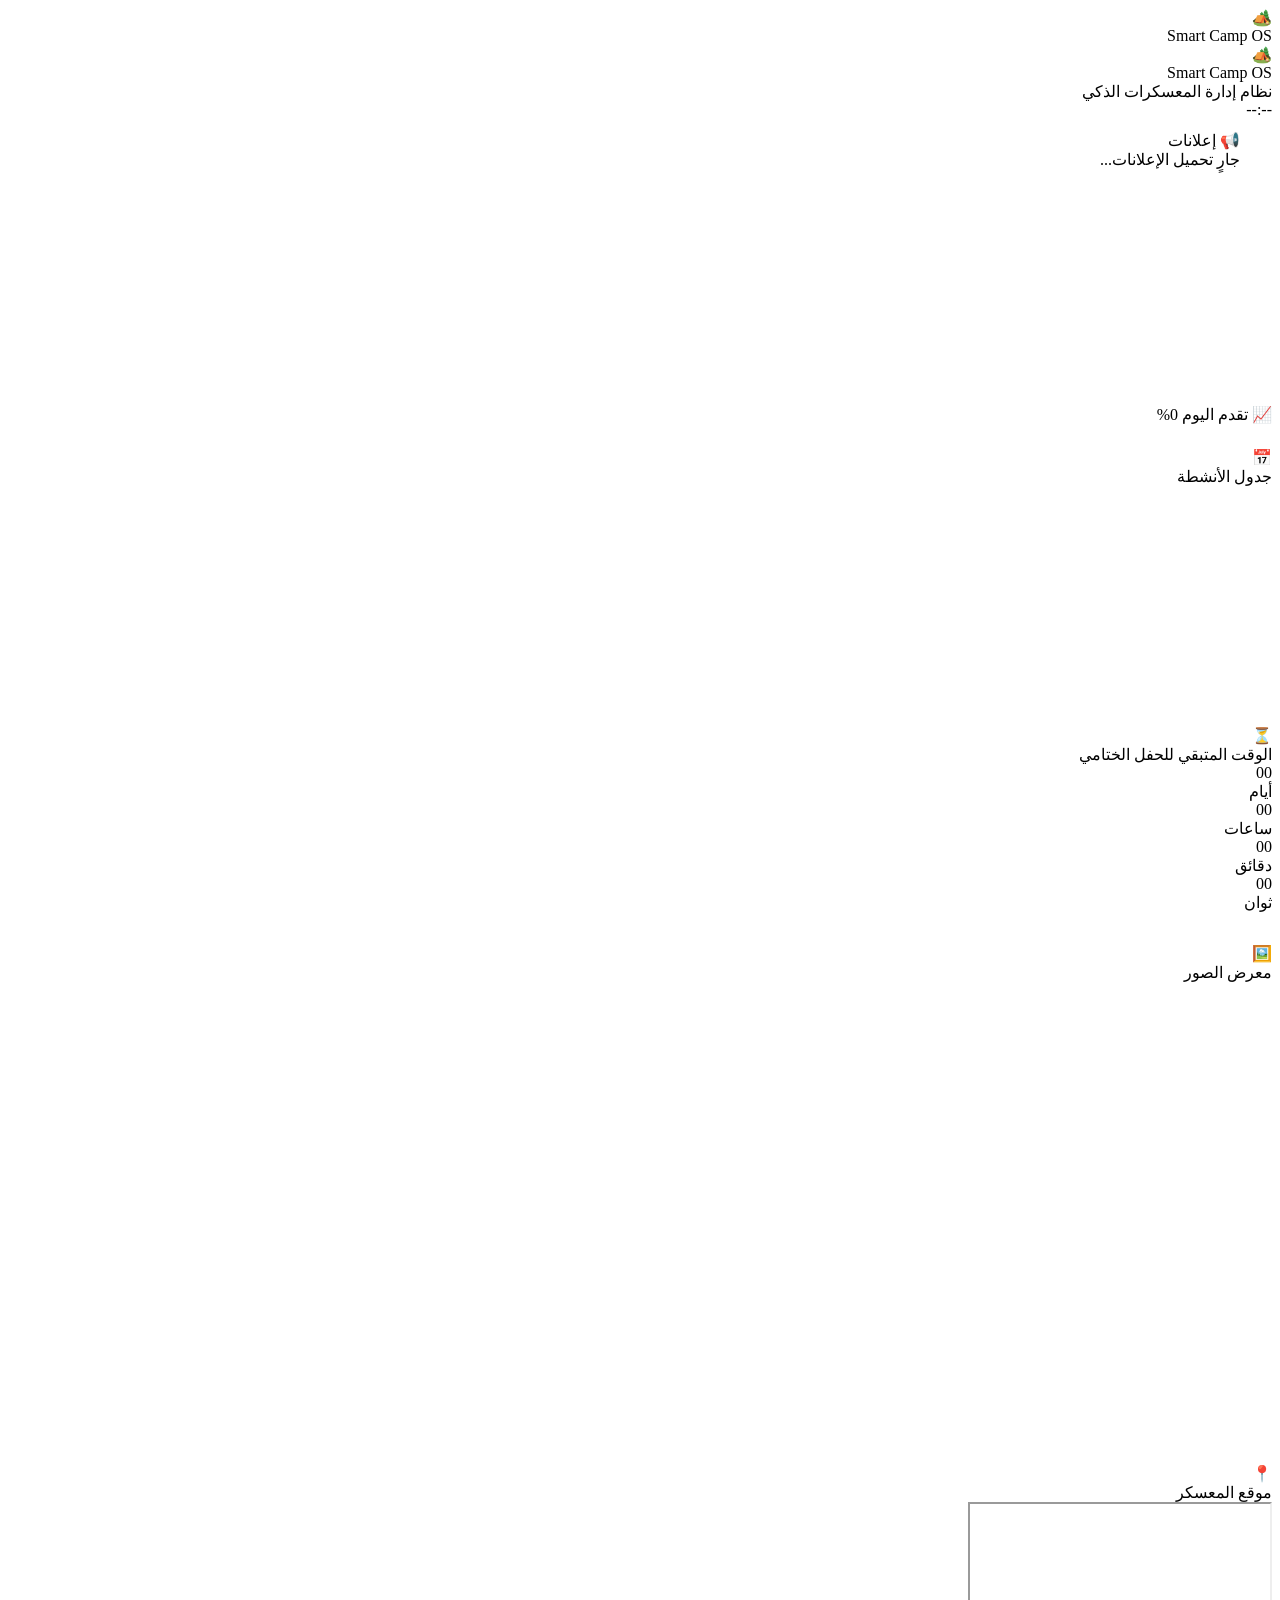
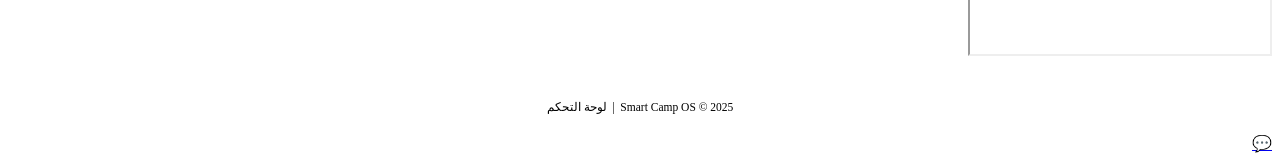
==== index.html @ cb1e9bae "Add files via upload" ====
<!DOCTYPE html>
<html lang="ar" dir="rtl">
<head>
  <meta charset="UTF-8">
  <meta name="viewport" content="width=device-width, initial-scale=1.0">
  <meta name="theme-color" content="#060b14">
  <title>Smart Camp OS 🏕️</title>
  <link rel="icon" href="data:image/svg+xml,<svg xmlns='http://www.w3.org/2000/svg' viewBox='0 0 100 100'><text y='.9em' font-size='90'>🏕️</text></svg>">
  <link rel="stylesheet" href="css/style.css">
</head>
<body>

<!-- Loading Screen -->
<div id="loading-screen">
  <div class="loader-logo">🏕️</div>
  <div class="loader-text">Smart Camp OS</div>
  <div class="loader-bar"></div>
</div>

<!-- Ended Screen -->
<div id="ended-screen" class="ended-screen" style="display:none">
  <div class="ended-icon">🏅</div>
  <div class="ended-title">انتهى المعسكر</div>
  <div class="ended-sub">شكراً لمشاركتكم — إلى لقاء قريب إن شاء الله 🤍</div>
</div>

<!-- Header -->
<header class="site-header">
  <div class="header-inner">
    <div class="camp-logo">
      <div class="camp-logo-icon" id="camp-logo-icon">🏕️</div>
      <img id="camp-logo-img" src="" alt="" style="display:none;width:44px;height:44px;border-radius:12px;object-fit:cover">
      <div>
        <div class="camp-title" id="camp-title">Smart Camp OS</div>
        <div class="camp-subtitle">نظام إدارة المعسكرات الذكي</div>
      </div>
    </div>
    <div class="header-time" id="live-time">--:--</div>
  </div>
</header>

<!-- Announcements Ticker -->
<div class="ticker-section" style="padding:0 16px;margin:12px auto;max-width:1200px">
  <div class="ticker-container">
    <div class="ticker-label">📢 إعلانات</div>
    <div class="ticker-track">
      <div class="ticker-content" id="ticker-content">جارٍ تحميل الإعلانات...</div>
    </div>
  </div>
</div>

<!-- Main Content -->
<main class="main-container" id="main-content">

  <!-- Live Status -->
  <div class="status-grid" style="margin-bottom:24px">
    <div class="status-card current" id="current-activity">
      <div class="skeleton" style="height:100px;border-radius:8px"></div>
    </div>
    <div class="status-card next" id="next-activity">
      <div class="skeleton" style="height:100px;border-radius:8px"></div>
    </div>
  </div>

  <!-- Progress Bar -->
  <div class="progress-section glass-card" style="margin-bottom:24px">
    <div class="progress-header">
      <span class="progress-label">📈 تقدم اليوم</span>
      <span class="progress-pct" id="progress-pct">0%</span>
    </div>
    <div class="progress-track">
      <div class="progress-fill" id="day-progress" style="width:0%"></div>
    </div>
  </div>

  <!-- Activities Section -->
  <section class="activities-section">
    <div class="section-header">
      <div class="section-icon">📅</div>
      <div class="section-title">جدول الأنشطة</div>
      <div class="section-divider"></div>
    </div>
    <div class="activity-list" id="activities-list">
      <div class="skeleton" style="height:64px;border-radius:10px;margin-bottom:8px"></div>
      <div class="skeleton" style="height:64px;border-radius:10px;margin-bottom:8px"></div>
      <div class="skeleton" style="height:64px;border-radius:10px;margin-bottom:8px"></div>
    </div>
  </section>

  <!-- Countdown -->
  <section class="countdown-section" style="margin-top:32px">
    <div class="section-header">
      <div class="section-icon">⏳</div>
      <div class="section-title">الوقت المتبقي للحفل الختامي</div>
      <div class="section-divider"></div>
    </div>
    <div class="countdown-grid">
      <div class="countdown-unit">
        <span class="countdown-value" id="cd-days">00</span>
        <div class="countdown-label">أيام</div>
      </div>
      <div class="countdown-unit">
        <span class="countdown-value" id="cd-hours">00</span>
        <div class="countdown-label">ساعات</div>
      </div>
      <div class="countdown-unit">
        <span class="countdown-value" id="cd-minutes">00</span>
        <div class="countdown-label">دقائق</div>
      </div>
      <div class="countdown-unit">
        <span class="countdown-value" id="cd-seconds">00</span>
        <div class="countdown-label">ثوان</div>
      </div>
    </div>
  </section>

  <!-- Gallery -->
  <section class="gallery-section" style="margin-top:32px">
    <div class="section-header">
      <div class="section-icon">🖼️</div>
      <div class="section-title">معرض الصور</div>
      <div class="section-divider"></div>
    </div>
    <div class="gallery-grid" id="gallery-grid">
      <div class="skeleton" style="height:150px;border-radius:10px"></div>
      <div class="skeleton" style="height:150px;border-radius:10px"></div>
      <div class="skeleton" style="height:150px;border-radius:10px"></div>
    </div>
  </section>

  <!-- Map -->
  <section class="map-section" style="margin-top:32px">
    <div class="section-header">
      <div class="section-icon">📍</div>
      <div class="section-title">موقع المعسكر</div>
      <div class="section-divider"></div>
    </div>
    <div class="map-container">
      <iframe id="map-frame" src="" loading="lazy" allowfullscreen referrerpolicy="no-referrer-when-downgrade"></iframe>
    </div>
  </section>

  <!-- Footer -->
  <div style="text-align:center;padding:40px 0 20px;color:var(--text-muted);font-size:0.72rem">
    Smart Camp OS &copy; 2025 &nbsp;|&nbsp;
    <a href="admin.html" style="color:var(--primary);text-decoration:none">لوحة التحكم</a>
  </div>

</main>

<!-- Floating WhatsApp -->
<a class="wa-float" id="wa-float" href="#" target="_blank" title="تواصل مع المشرف">💬</a>

<!-- Scripts -->
<script src="js/firebase.js"></script>
<script src="js/app.js"></script>

</body>
</html>
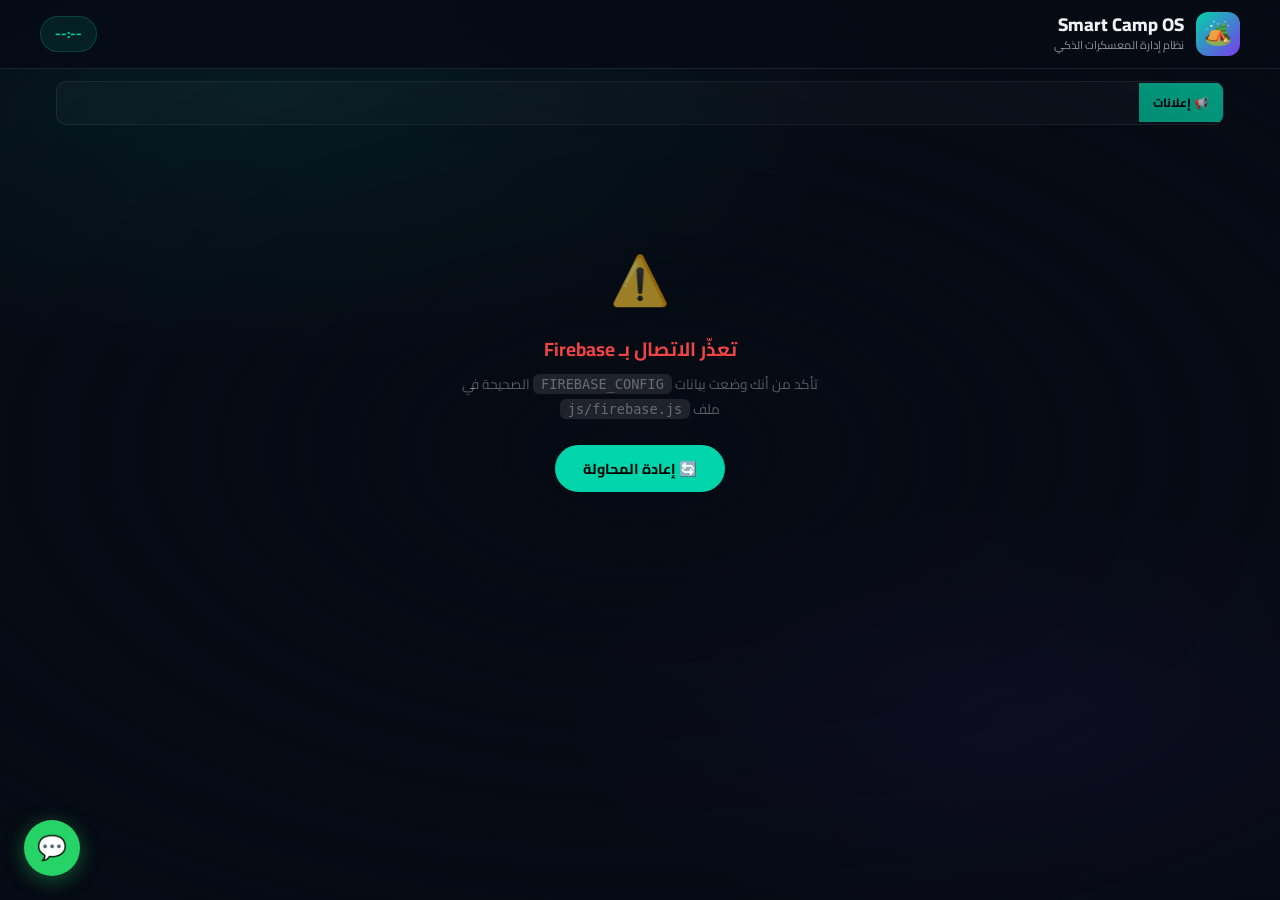
==== commit cf51af2d: "Add files via upload" ====
--- a/index.html
+++ b/index.html
@@ -6,7 +6,7 @@
   <meta name="theme-color" content="#060b14">
   <title>Smart Camp OS 🏕️</title>
   <link rel="icon" href="data:image/svg+xml,<svg xmlns='http://www.w3.org/2000/svg' viewBox='0 0 100 100'><text y='.9em' font-size='90'>🏕️</text></svg>">
-  <link rel="stylesheet" href="css/style.css">
+  <link rel="stylesheet" href="style.css">
 </head>
 <body>
 
@@ -152,8 +152,8 @@
 <a class="wa-float" id="wa-float" href="#" target="_blank" title="تواصل مع المشرف">💬</a>
 
 <!-- Scripts -->
-<script src="js/firebase.js"></script>
-<script src="js/app.js"></script>
+<script src="firebase.js"></script>
+<script src="app.js"></script>
 
 </body>
 </html>
--- a/style.css
+++ b/style.css
@@ -0,0 +1,823 @@
+/* ============================================
+   Smart Camp OS - Main Stylesheet
+   Dark Mode + Glassmorphism + Arabic Support
+   ============================================ */
+
+@import url('https://fonts.googleapis.com/css2?family=Tajawal:wght@300;400;500;700;800;900&family=Cairo:wght@300;400;600;700;900&display=swap');
+
+/* ── CSS Variables ── */
+:root {
+  --primary: #00d4aa;
+  --primary-dark: #00a884;
+  --primary-glow: rgba(0, 212, 170, 0.3);
+  --secondary: #7c3aed;
+  --accent: #f59e0b;
+  --danger: #ef4444;
+  --success: #10b981;
+  --warning: #f59e0b;
+
+  --bg-base: #060b14;
+  --bg-card: rgba(255, 255, 255, 0.04);
+  --bg-card-hover: rgba(255, 255, 255, 0.07);
+  --bg-glass: rgba(255, 255, 255, 0.06);
+  --bg-input: rgba(255, 255, 255, 0.05);
+
+  --border: rgba(255, 255, 255, 0.1);
+  --border-active: rgba(0, 212, 170, 0.5);
+
+  --text-primary: #f0f4f8;
+  --text-secondary: rgba(240, 244, 248, 0.6);
+  --text-muted: rgba(240, 244, 248, 0.35);
+
+  --font-main: 'Cairo', 'Tajawal', sans-serif;
+  --radius: 16px;
+  --radius-sm: 10px;
+  --radius-lg: 24px;
+  --shadow: 0 8px 32px rgba(0, 0, 0, 0.4);
+  --shadow-glow: 0 0 30px rgba(0, 212, 170, 0.2);
+  --transition: all 0.3s cubic-bezier(0.4, 0, 0.2, 1);
+}
+
+/* ── Reset & Base ── */
+*, *::before, *::after {
+  box-sizing: border-box;
+  margin: 0;
+  padding: 0;
+}
+
+html {
+  scroll-behavior: smooth;
+  font-size: 16px;
+}
+
+body {
+  font-family: var(--font-main);
+  background: var(--bg-base);
+  color: var(--text-primary);
+  direction: rtl;
+  text-align: right;
+  min-height: 100vh;
+  overflow-x: hidden;
+  line-height: 1.6;
+}
+
+/* ── Animated Background ── */
+body::before {
+  content: '';
+  position: fixed;
+  inset: 0;
+  background: 
+    radial-gradient(ellipse 80% 50% at 20% 10%, rgba(0, 212, 170, 0.08) 0%, transparent 60%),
+    radial-gradient(ellipse 60% 40% at 80% 80%, rgba(124, 58, 237, 0.06) 0%, transparent 60%),
+    radial-gradient(ellipse 100% 80% at 50% 50%, rgba(6, 11, 20, 0.9) 0%, transparent 100%);
+  pointer-events: none;
+  z-index: 0;
+}
+
+/* ── Loading Screen ── */
+#loading-screen {
+  position: fixed;
+  inset: 0;
+  background: var(--bg-base);
+  display: flex;
+  flex-direction: column;
+  align-items: center;
+  justify-content: center;
+  z-index: 9999;
+  gap: 24px;
+  transition: opacity 0.5s ease, visibility 0.5s ease;
+}
+
+#loading-screen.hidden {
+  opacity: 0;
+  visibility: hidden;
+}
+
+.loader-logo {
+  font-size: 3rem;
+  animation: pulse 1.5s ease-in-out infinite;
+}
+
+.loader-text {
+  font-size: 1.4rem;
+  font-weight: 700;
+  color: var(--primary);
+  letter-spacing: 2px;
+}
+
+.loader-bar {
+  width: 200px;
+  height: 3px;
+  background: rgba(255,255,255,0.1);
+  border-radius: 99px;
+  overflow: hidden;
+}
+
+.loader-bar::after {
+  content: '';
+  display: block;
+  height: 100%;
+  width: 40%;
+  background: linear-gradient(90deg, transparent, var(--primary), transparent);
+  animation: loading-sweep 1.2s ease-in-out infinite;
+  border-radius: 99px;
+}
+
+@keyframes loading-sweep {
+  0% { transform: translateX(-200%); }
+  100% { transform: translateX(400%); }
+}
+
+@keyframes pulse {
+  0%, 100% { transform: scale(1); opacity: 1; }
+  50% { transform: scale(1.1); opacity: 0.8; }
+}
+
+/* ── Glass Card ── */
+.glass-card {
+  background: var(--bg-card);
+  backdrop-filter: blur(20px);
+  -webkit-backdrop-filter: blur(20px);
+  border: 1px solid var(--border);
+  border-radius: var(--radius);
+  padding: 24px;
+  transition: var(--transition);
+}
+
+.glass-card:hover {
+  background: var(--bg-card-hover);
+  border-color: rgba(0, 212, 170, 0.2);
+  transform: translateY(-2px);
+  box-shadow: var(--shadow);
+}
+
+/* ── Header ── */
+.site-header {
+  position: sticky;
+  top: 0;
+  z-index: 100;
+  background: rgba(6, 11, 20, 0.85);
+  backdrop-filter: blur(20px);
+  border-bottom: 1px solid var(--border);
+  padding: 12px 24px;
+}
+
+.header-inner {
+  max-width: 1200px;
+  margin: 0 auto;
+  display: flex;
+  align-items: center;
+  justify-content: space-between;
+  gap: 16px;
+}
+
+.camp-logo {
+  display: flex;
+  align-items: center;
+  gap: 12px;
+}
+
+.camp-logo img {
+  width: 44px;
+  height: 44px;
+  border-radius: 12px;
+  object-fit: cover;
+}
+
+.camp-logo-icon {
+  width: 44px;
+  height: 44px;
+  background: linear-gradient(135deg, var(--primary), var(--secondary));
+  border-radius: 12px;
+  display: flex;
+  align-items: center;
+  justify-content: center;
+  font-size: 1.4rem;
+}
+
+.camp-title {
+  font-size: 1.15rem;
+  font-weight: 800;
+  color: var(--text-primary);
+  line-height: 1.2;
+}
+
+.camp-subtitle {
+  font-size: 0.7rem;
+  color: var(--text-secondary);
+  font-weight: 400;
+}
+
+.header-time {
+  font-size: 0.85rem;
+  color: var(--primary);
+  font-weight: 700;
+  background: rgba(0, 212, 170, 0.1);
+  padding: 6px 14px;
+  border-radius: 99px;
+  border: 1px solid rgba(0, 212, 170, 0.2);
+}
+
+/* ── Main Container ── */
+.main-container {
+  max-width: 1200px;
+  margin: 0 auto;
+  padding: 24px 16px 120px;
+  position: relative;
+  z-index: 1;
+}
+
+/* ── Section Headers ── */
+.section-header {
+  display: flex;
+  align-items: center;
+  gap: 10px;
+  margin-bottom: 20px;
+}
+
+.section-icon {
+  width: 36px;
+  height: 36px;
+  background: linear-gradient(135deg, var(--primary), var(--primary-dark));
+  border-radius: 10px;
+  display: flex;
+  align-items: center;
+  justify-content: center;
+  font-size: 1rem;
+  flex-shrink: 0;
+}
+
+.section-title {
+  font-size: 1.15rem;
+  font-weight: 700;
+  color: var(--text-primary);
+}
+
+.section-divider {
+  flex: 1;
+  height: 1px;
+  background: linear-gradient(90deg, var(--border), transparent);
+}
+
+/* ── Status Cards ── */
+.status-grid {
+  display: grid;
+  grid-template-columns: repeat(auto-fit, minmax(280px, 1fr));
+  gap: 16px;
+  margin-bottom: 32px;
+}
+
+.status-card {
+  background: var(--bg-card);
+  border: 1px solid var(--border);
+  border-radius: var(--radius);
+  padding: 20px;
+  position: relative;
+  overflow: hidden;
+  transition: var(--transition);
+}
+
+.status-card::before {
+  content: '';
+  position: absolute;
+  top: 0;
+  right: 0;
+  width: 4px;
+  height: 100%;
+  background: var(--primary);
+  border-radius: 0 var(--radius) var(--radius) 0;
+}
+
+.status-card.current::before { background: var(--primary); }
+.status-card.next::before { background: var(--secondary); }
+.status-card.countdown::before { background: var(--accent); }
+
+.status-label {
+  font-size: 0.72rem;
+  color: var(--text-muted);
+  font-weight: 600;
+  letter-spacing: 1px;
+  text-transform: uppercase;
+  margin-bottom: 8px;
+}
+
+.status-value {
+  font-size: 1.3rem;
+  font-weight: 800;
+  color: var(--text-primary);
+  line-height: 1.3;
+}
+
+.status-sub {
+  font-size: 0.8rem;
+  color: var(--text-secondary);
+  margin-top: 4px;
+}
+
+.status-badge {
+  display: inline-flex;
+  align-items: center;
+  gap: 6px;
+  background: rgba(0, 212, 170, 0.15);
+  color: var(--primary);
+  font-size: 0.7rem;
+  font-weight: 700;
+  padding: 3px 10px;
+  border-radius: 99px;
+  margin-top: 8px;
+}
+
+.live-dot {
+  width: 7px;
+  height: 7px;
+  background: var(--primary);
+  border-radius: 50%;
+  animation: blink 1.2s ease-in-out infinite;
+}
+
+@keyframes blink {
+  0%, 100% { opacity: 1; transform: scale(1); }
+  50% { opacity: 0.4; transform: scale(0.7); }
+}
+
+/* ── Progress Bar ── */
+.progress-section {
+  margin-bottom: 32px;
+}
+
+.progress-header {
+  display: flex;
+  justify-content: space-between;
+  align-items: center;
+  margin-bottom: 10px;
+}
+
+.progress-label {
+  font-size: 0.85rem;
+  font-weight: 600;
+  color: var(--text-secondary);
+}
+
+.progress-pct {
+  font-size: 0.9rem;
+  font-weight: 800;
+  color: var(--primary);
+}
+
+.progress-track {
+  height: 8px;
+  background: rgba(255,255,255,0.06);
+  border-radius: 99px;
+  overflow: hidden;
+}
+
+.progress-fill {
+  height: 100%;
+  background: linear-gradient(90deg, var(--primary-dark), var(--primary));
+  border-radius: 99px;
+  transition: width 1s ease;
+  box-shadow: 0 0 10px rgba(0, 212, 170, 0.4);
+}
+
+/* ── Activities Table ── */
+.activities-section {
+  margin-bottom: 32px;
+}
+
+.activity-list {
+  display: flex;
+  flex-direction: column;
+  gap: 8px;
+}
+
+.activity-item {
+  display: flex;
+  align-items: center;
+  gap: 14px;
+  padding: 14px 18px;
+  background: var(--bg-card);
+  border: 1px solid var(--border);
+  border-radius: var(--radius-sm);
+  transition: var(--transition);
+  cursor: default;
+}
+
+.activity-item:hover {
+  background: var(--bg-card-hover);
+}
+
+.activity-item.active {
+  background: rgba(0, 212, 170, 0.08);
+  border-color: rgba(0, 212, 170, 0.4);
+  box-shadow: 0 0 20px rgba(0, 212, 170, 0.1);
+}
+
+.activity-item.past {
+  opacity: 0.5;
+}
+
+.activity-time {
+  font-size: 0.8rem;
+  font-weight: 700;
+  color: var(--text-secondary);
+  min-width: 70px;
+  text-align: center;
+  direction: ltr;
+}
+
+.activity-item.active .activity-time {
+  color: var(--primary);
+}
+
+.activity-dot {
+  width: 10px;
+  height: 10px;
+  border-radius: 50%;
+  background: var(--border);
+  flex-shrink: 0;
+}
+
+.activity-item.active .activity-dot {
+  background: var(--primary);
+  box-shadow: 0 0 8px var(--primary);
+  animation: blink 1.2s ease-in-out infinite;
+}
+
+.activity-item.past .activity-dot {
+  background: rgba(255,255,255,0.2);
+}
+
+.activity-info {
+  flex: 1;
+}
+
+.activity-name {
+  font-size: 0.95rem;
+  font-weight: 700;
+  color: var(--text-primary);
+}
+
+.activity-place {
+  font-size: 0.75rem;
+  color: var(--text-muted);
+  margin-top: 2px;
+}
+
+.activity-status-tag {
+  font-size: 0.68rem;
+  padding: 3px 8px;
+  border-radius: 99px;
+  font-weight: 700;
+}
+
+.tag-active {
+  background: rgba(0, 212, 170, 0.15);
+  color: var(--primary);
+}
+
+.tag-next {
+  background: rgba(124, 58, 237, 0.15);
+  color: #a78bfa;
+}
+
+.tag-done {
+  background: rgba(255,255,255,0.05);
+  color: var(--text-muted);
+}
+
+/* ── People Cards ── */
+.people-section {
+  margin-bottom: 32px;
+}
+
+.people-grid {
+  display: grid;
+  grid-template-columns: repeat(auto-fill, minmax(200px, 1fr));
+  gap: 12px;
+}
+
+.person-card {
+  background: var(--bg-card);
+  border: 1px solid var(--border);
+  border-radius: var(--radius-sm);
+  padding: 16px;
+  text-align: center;
+  transition: var(--transition);
+}
+
+.person-card:hover {
+  background: var(--bg-card-hover);
+  border-color: rgba(0, 212, 170, 0.2);
+  transform: translateY(-3px);
+  box-shadow: var(--shadow);
+}
+
+.person-avatar {
+  width: 52px;
+  height: 52px;
+  border-radius: 50%;
+  background: linear-gradient(135deg, var(--primary), var(--secondary));
+  display: flex;
+  align-items: center;
+  justify-content: center;
+  font-size: 1.3rem;
+  font-weight: 800;
+  color: white;
+  margin: 0 auto 10px;
+  font-family: var(--font-main);
+}
+
+.person-name {
+  font-size: 0.9rem;
+  font-weight: 700;
+  color: var(--text-primary);
+  margin-bottom: 2px;
+}
+
+.person-province {
+  font-size: 0.72rem;
+  color: var(--text-muted);
+  margin-bottom: 10px;
+}
+
+.person-actions {
+  display: flex;
+  gap: 6px;
+  justify-content: center;
+}
+
+.btn-action {
+  flex: 1;
+  padding: 6px 10px;
+  border: 1px solid var(--border);
+  border-radius: 8px;
+  background: transparent;
+  color: var(--text-secondary);
+  font-size: 0.72rem;
+  font-weight: 600;
+  font-family: var(--font-main);
+  cursor: pointer;
+  transition: var(--transition);
+  display: flex;
+  align-items: center;
+  justify-content: center;
+  gap: 4px;
+  text-decoration: none;
+}
+
+.btn-call { border-color: rgba(16, 185, 129, 0.3); }
+.btn-call:hover { background: rgba(16, 185, 129, 0.15); color: #10b981; border-color: #10b981; }
+
+.btn-wa { border-color: rgba(37, 211, 102, 0.3); }
+.btn-wa:hover { background: rgba(37, 211, 102, 0.15); color: #25d366; border-color: #25d366; }
+
+/* ── Announcements Ticker ── */
+.ticker-section {
+  margin-bottom: 32px;
+}
+
+.ticker-container {
+  background: var(--bg-card);
+  border: 1px solid var(--border);
+  border-radius: var(--radius-sm);
+  overflow: hidden;
+  display: flex;
+  align-items: center;
+}
+
+.ticker-label {
+  background: var(--primary);
+  color: #060b14;
+  font-size: 0.75rem;
+  font-weight: 800;
+  padding: 10px 14px;
+  white-space: nowrap;
+  flex-shrink: 0;
+}
+
+.ticker-track {
+  overflow: hidden;
+  flex: 1;
+  padding: 10px 0;
+}
+
+.ticker-content {
+  white-space: nowrap;
+  animation: ticker 25s linear infinite;
+  font-size: 0.85rem;
+  color: var(--text-secondary);
+  padding-right: 100%;
+}
+
+@keyframes ticker {
+  0% { transform: translateX(0); }
+  100% { transform: translateX(-100%); }
+}
+
+/* ── Gallery ── */
+.gallery-section {
+  margin-bottom: 32px;
+}
+
+.gallery-grid {
+  display: grid;
+  grid-template-columns: repeat(auto-fill, minmax(200px, 1fr));
+  gap: 10px;
+}
+
+.gallery-item {
+  aspect-ratio: 4/3;
+  border-radius: var(--radius-sm);
+  overflow: hidden;
+  background: var(--bg-card);
+  border: 1px solid var(--border);
+  cursor: pointer;
+}
+
+.gallery-item img {
+  width: 100%;
+  height: 100%;
+  object-fit: cover;
+  transition: transform 0.4s ease;
+}
+
+.gallery-item:hover img {
+  transform: scale(1.05);
+}
+
+/* ── Map ── */
+.map-section {
+  margin-bottom: 32px;
+}
+
+.map-container {
+  border-radius: var(--radius);
+  overflow: hidden;
+  border: 1px solid var(--border);
+  height: 300px;
+}
+
+.map-container iframe {
+  width: 100%;
+  height: 100%;
+  border: 0;
+}
+
+/* ── Countdown ── */
+.countdown-section {
+  margin-bottom: 32px;
+}
+
+.countdown-grid {
+  display: grid;
+  grid-template-columns: repeat(4, 1fr);
+  gap: 10px;
+}
+
+.countdown-unit {
+  background: var(--bg-card);
+  border: 1px solid var(--border);
+  border-radius: var(--radius-sm);
+  padding: 16px 8px;
+  text-align: center;
+}
+
+.countdown-value {
+  font-size: 2rem;
+  font-weight: 900;
+  color: var(--primary);
+  line-height: 1;
+  display: block;
+}
+
+.countdown-label {
+  font-size: 0.65rem;
+  color: var(--text-muted);
+  margin-top: 4px;
+  font-weight: 600;
+}
+
+/* ── Floating WhatsApp ── */
+.wa-float {
+  position: fixed;
+  bottom: 24px;
+  left: 24px;
+  z-index: 1000;
+  width: 56px;
+  height: 56px;
+  background: #25d366;
+  border-radius: 50%;
+  display: flex;
+  align-items: center;
+  justify-content: center;
+  box-shadow: 0 4px 20px rgba(37, 211, 102, 0.4);
+  text-decoration: none;
+  font-size: 1.5rem;
+  transition: var(--transition);
+  animation: float-pulse 2s ease-in-out infinite;
+}
+
+.wa-float:hover {
+  transform: scale(1.1);
+  box-shadow: 0 6px 30px rgba(37, 211, 102, 0.6);
+}
+
+@keyframes float-pulse {
+  0%, 100% { box-shadow: 0 4px 20px rgba(37, 211, 102, 0.4), 0 0 0 0 rgba(37, 211, 102, 0.3); }
+  50% { box-shadow: 0 4px 20px rgba(37, 211, 102, 0.4), 0 0 0 12px rgba(37, 211, 102, 0); }
+}
+
+/* ── Error State ── */
+.error-state {
+  text-align: center;
+  padding: 40px 20px;
+  color: var(--text-secondary);
+}
+
+.error-icon {
+  font-size: 3rem;
+  margin-bottom: 12px;
+}
+
+.error-text {
+  font-size: 1rem;
+  margin-bottom: 16px;
+}
+
+.btn-retry {
+  background: var(--primary);
+  color: #060b14;
+  border: none;
+  padding: 10px 24px;
+  border-radius: 8px;
+  font-size: 0.9rem;
+  font-weight: 700;
+  font-family: var(--font-main);
+  cursor: pointer;
+  transition: var(--transition);
+}
+
+.btn-retry:hover {
+  background: var(--primary-dark);
+}
+
+/* ── Skeleton Loading ── */
+.skeleton {
+  background: linear-gradient(90deg, rgba(255,255,255,0.04) 25%, rgba(255,255,255,0.08) 50%, rgba(255,255,255,0.04) 75%);
+  background-size: 200% 100%;
+  animation: skeleton-wave 1.5s ease-in-out infinite;
+  border-radius: var(--radius-sm);
+}
+
+@keyframes skeleton-wave {
+  0% { background-position: 200% 0; }
+  100% { background-position: -200% 0; }
+}
+
+/* ── Ended Screen ── */
+.ended-screen {
+  position: fixed;
+  inset: 0;
+  background: var(--bg-base);
+  display: flex;
+  flex-direction: column;
+  align-items: center;
+  justify-content: center;
+  z-index: 9998;
+  text-align: center;
+  padding: 24px;
+}
+
+.ended-icon {
+  font-size: 5rem;
+  margin-bottom: 20px;
+  animation: pulse 2s ease-in-out infinite;
+}
+
+.ended-title {
+  font-size: 2rem;
+  font-weight: 900;
+  color: var(--text-primary);
+  margin-bottom: 10px;
+}
+
+.ended-sub {
+  font-size: 1rem;
+  color: var(--text-secondary);
+}
+
+/* ── Responsive ── */
+@media (max-width: 768px) {
+  .status-grid { grid-template-columns: 1fr; }
+  .countdown-grid { grid-template-columns: repeat(2, 1fr); }
+  .people-grid { grid-template-columns: repeat(2, 1fr); }
+  .gallery-grid { grid-template-columns: repeat(2, 1fr); }
+  .header-time { display: none; }
+  .countdown-value { font-size: 1.6rem; }
+}
+
+@media (max-width: 480px) {
+  .main-container { padding: 16px 12px 100px; }
+  .activity-item { gap: 10px; padding: 12px 14px; }
+  .activity-time { min-width: 55px; font-size: 0.72rem; }
+}
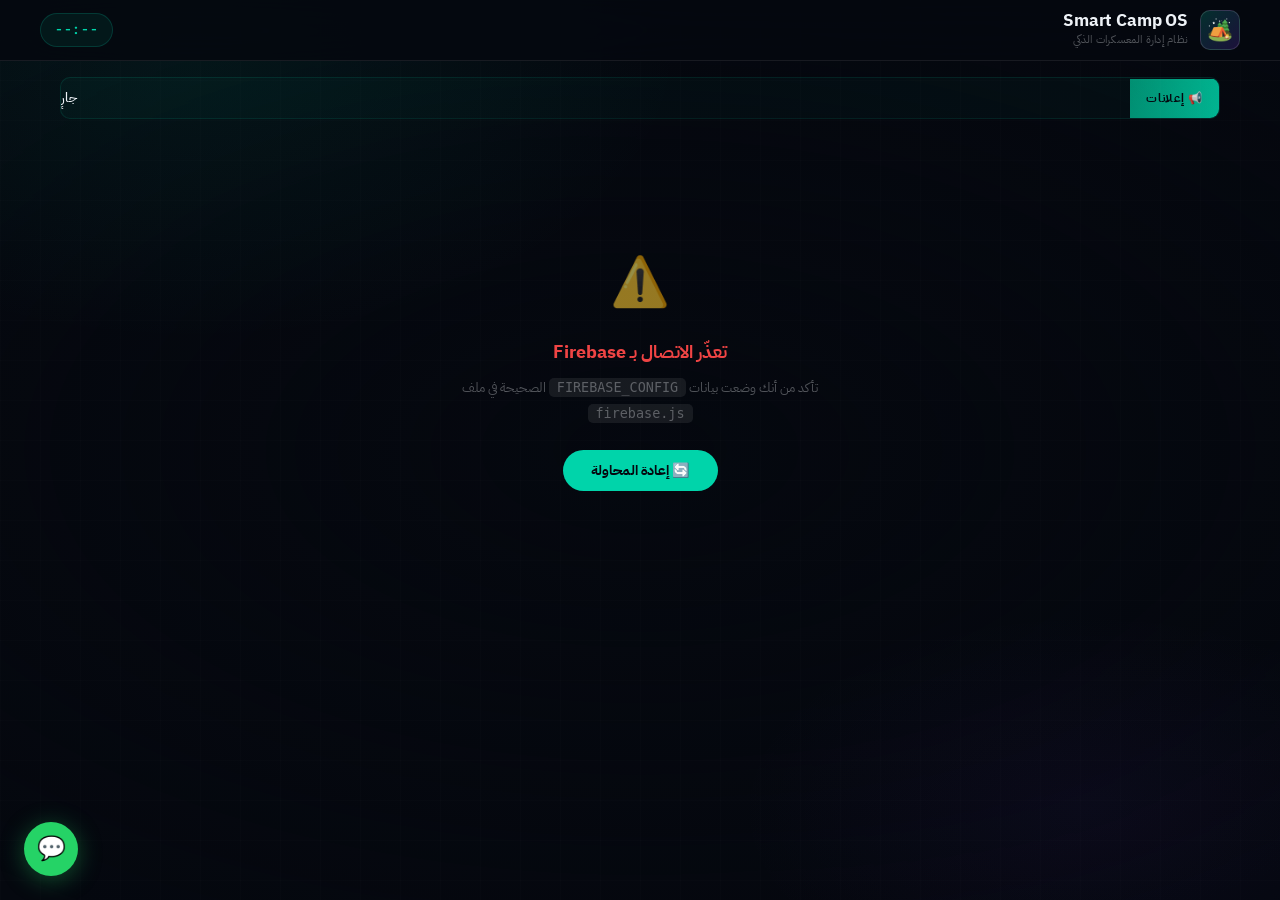
==== commit ae522e75: "Add files via upload" ====
--- a/index.html
+++ b/index.html
@@ -3,11 +3,74 @@
 <head>
   <meta charset="UTF-8">
   <meta name="viewport" content="width=device-width, initial-scale=1.0">
-  <meta name="theme-color" content="#060b14">
+  <meta name="theme-color" content="#05080f">
   <title>Smart Camp OS 🏕️</title>
   <link rel="icon" href="data:image/svg+xml,<svg xmlns='http://www.w3.org/2000/svg' viewBox='0 0 100 100'><text y='.9em' font-size='90'>🏕️</text></svg>">
   <link rel="stylesheet" href="style.css">
 </head>
+<style>
+.glass-footer {
+    width: 100%;
+    padding: 30px 0;
+    margin-top: 50px; /* لضمان وجود مسافة عن محتوى الصفحة */
+    background: rgba(255, 255, 255, 0.03);
+    backdrop-filter: blur(10px);
+    -webkit-backdrop-filter: blur(10px);
+    border-top: 1px solid rgba(201, 169, 110, 0.2);
+    display: flex;
+    justify-content: center;
+    align-items: center;
+}
+
+.footer-content {
+    display: flex;
+    align-items: center;
+    gap: 40px;
+}
+
+.credit-card {
+    display: flex;
+    flex-direction: column;
+    align-items: center;
+}
+
+.role-tag {
+    font-size: 0.75rem;
+    color: #C9A96E; /* اللون الذهبي */
+    text-transform: uppercase;
+    letter-spacing: 1.5px;
+    margin-bottom: 5px;
+    opacity: 0.8;
+}
+
+.name-text {
+    font-size: 1.1rem;
+    font-weight: 500;
+    color: #ffffff;
+    text-shadow: 0 2px 10px rgba(0,0,0,0.3);
+}
+
+.footer-divider {
+    width: 1px;
+    height: 40px;
+    background: linear-gradient(to bottom, transparent, #C9A96E, transparent);
+    opacity: 0.4;
+}
+
+/* لمسة جمالية للموبايل */
+@media (max-width: 600px) {
+    .footer-content {
+        flex-direction: column;
+        gap: 20px;
+    }
+    .footer-divider {
+        width: 60px;
+        height: 1px;
+        background: linear-gradient(to right, transparent, #C9A96E, transparent);
+    }
+}
+
+</style>
 <body>
 
 <!-- Loading Screen -->
@@ -29,7 +92,7 @@
   <div class="header-inner">
     <div class="camp-logo">
       <div class="camp-logo-icon" id="camp-logo-icon">🏕️</div>
-      <img id="camp-logo-img" src="" alt="" style="display:none;width:44px;height:44px;border-radius:12px;object-fit:cover">
+      <img id="camp-logo-img" src="" alt="" style="display:none;width:40px;height:40px;border-radius:10px;object-fit:cover">
       <div>
         <div class="camp-title" id="camp-title">Smart Camp OS</div>
         <div class="camp-subtitle">نظام إدارة المعسكرات الذكي</div>
@@ -40,7 +103,7 @@
 </header>
 
 <!-- Announcements Ticker -->
-<div class="ticker-section" style="padding:0 16px;margin:12px auto;max-width:1200px">
+<div class="ticker-section" style="padding:0 20px;margin:16px auto;max-width:1200px">
   <div class="ticker-container">
     <div class="ticker-label">📢 إعلانات</div>
     <div class="ticker-track">
@@ -53,17 +116,17 @@
 <main class="main-container" id="main-content">
 
   <!-- Live Status -->
-  <div class="status-grid" style="margin-bottom:24px">
+  <div class="status-grid">
     <div class="status-card current" id="current-activity">
-      <div class="skeleton" style="height:100px;border-radius:8px"></div>
+      <div class="skeleton" style="height:90px;border-radius:8px"></div>
     </div>
     <div class="status-card next" id="next-activity">
-      <div class="skeleton" style="height:100px;border-radius:8px"></div>
+      <div class="skeleton" style="height:90px;border-radius:8px"></div>
     </div>
   </div>
 
   <!-- Progress Bar -->
-  <div class="progress-section glass-card" style="margin-bottom:24px">
+  <div class="progress-section glass-card">
     <div class="progress-header">
       <span class="progress-label">📈 تقدم اليوم</span>
       <span class="progress-pct" id="progress-pct">0%</span>
@@ -81,14 +144,28 @@
       <div class="section-divider"></div>
     </div>
     <div class="activity-list" id="activities-list">
-      <div class="skeleton" style="height:64px;border-radius:10px;margin-bottom:8px"></div>
-      <div class="skeleton" style="height:64px;border-radius:10px;margin-bottom:8px"></div>
-      <div class="skeleton" style="height:64px;border-radius:10px;margin-bottom:8px"></div>
+      <div class="skeleton" style="height:56px;border-radius:10px;margin-bottom:6px"></div>
+      <div class="skeleton" style="height:56px;border-radius:10px;margin-bottom:6px"></div>
+      <div class="skeleton" style="height:56px;border-radius:10px;margin-bottom:6px"></div>
+    </div>
+  </section>
+
+  <!-- Provinces Section -->
+  <section class="provinces-section">
+    <div class="section-header">
+      <div class="section-icon">🗺️</div>
+      <div class="section-title">المحافظات</div>
+      <div class="section-divider"></div>
+    </div>
+    <div class="provinces-grid" id="provinces-grid">
+      <div class="skeleton" style="height:220px;border-radius:14px"></div>
+      <div class="skeleton" style="height:220px;border-radius:14px"></div>
+      <div class="skeleton" style="height:220px;border-radius:14px"></div>
     </div>
   </section>
 
   <!-- Countdown -->
-  <section class="countdown-section" style="margin-top:32px">
+  <section class="countdown-section">
     <div class="section-header">
       <div class="section-icon">⏳</div>
       <div class="section-title">الوقت المتبقي للحفل الختامي</div>
@@ -115,21 +192,21 @@
   </section>
 
   <!-- Gallery -->
-  <section class="gallery-section" style="margin-top:32px">
+  <section class="gallery-section">
     <div class="section-header">
       <div class="section-icon">🖼️</div>
       <div class="section-title">معرض الصور</div>
       <div class="section-divider"></div>
     </div>
     <div class="gallery-grid" id="gallery-grid">
-      <div class="skeleton" style="height:150px;border-radius:10px"></div>
-      <div class="skeleton" style="height:150px;border-radius:10px"></div>
-      <div class="skeleton" style="height:150px;border-radius:10px"></div>
+      <div class="skeleton" style="height:140px;border-radius:10px"></div>
+      <div class="skeleton" style="height:140px;border-radius:10px"></div>
+      <div class="skeleton" style="height:140px;border-radius:10px"></div>
     </div>
   </section>
 
   <!-- Map -->
-  <section class="map-section" style="margin-top:32px">
+  <section class="map-section">
     <div class="section-header">
       <div class="section-icon">📍</div>
       <div class="section-title">موقع المعسكر</div>
@@ -139,13 +216,28 @@
       <iframe id="map-frame" src="" loading="lazy" allowfullscreen referrerpolicy="no-referrer-when-downgrade"></iframe>
     </div>
   </section>
+  
 
   <!-- Footer -->
-  <div style="text-align:center;padding:40px 0 20px;color:var(--text-muted);font-size:0.72rem">
-    Smart Camp OS &copy; 2025 &nbsp;|&nbsp;
-    <a href="admin.html" style="color:var(--primary);text-decoration:none">لوحة التحكم</a>
-  </div>
-
+  <div style="text-align:center;padding:44px 0 20px;color:var(--text-muted);font-size:0.7rem;letter-spacing:0.05em">
+    Smart Camp OS &copy; 2025 &nbsp;·&nbsp;
+    <a href="admin.html" style="color:var(--primary);text-decoration:none;opacity:0.7;transition:opacity 0.2s" onmouseenter="this.style.opacity=1" onmouseleave="this.style.opacity=0.7">لوحة التحكم</a>
+  </div>
+<footer class="glass-footer">
+    <div class="footer-content">
+        <div class="credit-card">
+            <span class="role-tag">تطوير وتصميم</span>
+            <span class="name-text">عبدالله علي عمران</span>
+        </div>
+        
+        <div class="footer-divider"></div>
+
+        <div class="credit-card">
+            <span class="role-tag">بمشاركة</span>
+            <span class="name-text">براء عمرو محمد</span>
+        </div>
+    </div>
+</footer>
 </main>
 
 <!-- Floating WhatsApp -->
--- a/style.css
+++ b/style.css
@@ -1,75 +1,99 @@
 /* ============================================
-   Smart Camp OS - Main Stylesheet
-   Dark Mode + Glassmorphism + Arabic Support
+   Smart Camp OS — Redesigned Stylesheet
+   Dark Luxury · Editorial · Camp Command
    ============================================ */
 
-@import url('https://fonts.googleapis.com/css2?family=Tajawal:wght@300;400;500;700;800;900&family=Cairo:wght@300;400;600;700;900&display=swap');
+@import url('https://fonts.googleapis.com/css2?family=IBM+Plex+Sans+Arabic:wght@300;400;500;600;700&family=Space+Grotesk:wght@400;500;600;700&family=JetBrains+Mono:wght@400;600&display=swap');
 
 /* ── CSS Variables ── */
 :root {
   --primary: #00d4aa;
   --primary-dark: #00a884;
-  --primary-glow: rgba(0, 212, 170, 0.3);
+  --primary-glow: rgba(0, 212, 170, 0.25);
   --secondary: #7c3aed;
   --accent: #f59e0b;
   --danger: #ef4444;
   --success: #10b981;
   --warning: #f59e0b;
 
-  --bg-base: #060b14;
-  --bg-card: rgba(255, 255, 255, 0.04);
-  --bg-card-hover: rgba(255, 255, 255, 0.07);
-  --bg-glass: rgba(255, 255, 255, 0.06);
-  --bg-input: rgba(255, 255, 255, 0.05);
-
-  --border: rgba(255, 255, 255, 0.1);
-  --border-active: rgba(0, 212, 170, 0.5);
-
-  --text-primary: #f0f4f8;
-  --text-secondary: rgba(240, 244, 248, 0.6);
-  --text-muted: rgba(240, 244, 248, 0.35);
-
-  --font-main: 'Cairo', 'Tajawal', sans-serif;
-  --radius: 16px;
+  /* Deep space background palette */
+  --bg-base: #05080f;
+  --bg-surface: #080d17;
+  --bg-card: rgba(255, 255, 255, 0.035);
+  --bg-card-hover: rgba(255, 255, 255, 0.06);
+  --bg-glass: rgba(255, 255, 255, 0.045);
+  --bg-input: rgba(255, 255, 255, 0.04);
+  --bg-elevated: rgba(14, 22, 38, 0.95);
+
+  --border: rgba(255, 255, 255, 0.08);
+  --border-bright: rgba(255, 255, 255, 0.14);
+  --border-active: rgba(0, 212, 170, 0.45);
+
+  --text-primary: #eef2f7;
+  --text-secondary: rgba(238, 242, 247, 0.58);
+  --text-muted: rgba(238, 242, 247, 0.32);
+
+  --font-arabic: 'IBM Plex Sans Arabic', sans-serif;
+  --font-mono: 'JetBrains Mono', monospace;
+  
+  --radius-xs: 6px;
   --radius-sm: 10px;
-  --radius-lg: 24px;
-  --shadow: 0 8px 32px rgba(0, 0, 0, 0.4);
-  --shadow-glow: 0 0 30px rgba(0, 212, 170, 0.2);
-  --transition: all 0.3s cubic-bezier(0.4, 0, 0.2, 1);
-}
-
-/* ── Reset & Base ── */
+  --radius: 14px;
+  --radius-lg: 20px;
+  --radius-xl: 28px;
+  
+  --shadow-sm: 0 2px 12px rgba(0, 0, 0, 0.3);
+  --shadow: 0 8px 40px rgba(0, 0, 0, 0.5);
+  --shadow-glow: 0 0 40px rgba(0, 212, 170, 0.15);
+  --shadow-card: 0 1px 0 rgba(255,255,255,0.06) inset, 0 8px 32px rgba(0,0,0,0.4);
+  
+  --transition: all 0.25s cubic-bezier(0.4, 0, 0.2, 1);
+  --transition-slow: all 0.45s cubic-bezier(0.4, 0, 0.2, 1);
+}
+
+/* ── Reset ── */
 *, *::before, *::after {
   box-sizing: border-box;
   margin: 0;
   padding: 0;
 }
 
-html {
-  scroll-behavior: smooth;
-  font-size: 16px;
-}
+html { scroll-behavior: smooth; font-size: 16px; }
 
 body {
-  font-family: var(--font-main);
+  font-family: var(--font-arabic);
   background: var(--bg-base);
   color: var(--text-primary);
   direction: rtl;
   text-align: right;
   min-height: 100vh;
   overflow-x: hidden;
-  line-height: 1.6;
-}
-
-/* ── Animated Background ── */
+  line-height: 1.65;
+  -webkit-font-smoothing: antialiased;
+}
+
+/* ── Background System ── */
 body::before {
   content: '';
   position: fixed;
   inset: 0;
-  background: 
-    radial-gradient(ellipse 80% 50% at 20% 10%, rgba(0, 212, 170, 0.08) 0%, transparent 60%),
-    radial-gradient(ellipse 60% 40% at 80% 80%, rgba(124, 58, 237, 0.06) 0%, transparent 60%),
-    radial-gradient(ellipse 100% 80% at 50% 50%, rgba(6, 11, 20, 0.9) 0%, transparent 100%);
+  background:
+    radial-gradient(ellipse 70% 60% at 15% 5%, rgba(0, 212, 170, 0.07) 0%, transparent 55%),
+    radial-gradient(ellipse 50% 40% at 85% 90%, rgba(124, 58, 237, 0.05) 0%, transparent 55%),
+    radial-gradient(ellipse 80% 60% at 50% 50%, rgba(5, 8, 15, 0.95) 0%, transparent 100%);
+  pointer-events: none;
+  z-index: 0;
+}
+
+/* Subtle grid texture */
+body::after {
+  content: '';
+  position: fixed;
+  inset: 0;
+  background-image: 
+    linear-gradient(rgba(255,255,255,0.012) 1px, transparent 1px),
+    linear-gradient(90deg, rgba(255,255,255,0.012) 1px, transparent 1px);
+  background-size: 40px 40px;
   pointer-events: none;
   z-index: 0;
 }
@@ -84,31 +108,31 @@
   align-items: center;
   justify-content: center;
   z-index: 9999;
-  gap: 24px;
-  transition: opacity 0.5s ease, visibility 0.5s ease;
-}
-
-#loading-screen.hidden {
-  opacity: 0;
-  visibility: hidden;
-}
+  gap: 20px;
+  transition: opacity 0.6s ease, visibility 0.6s ease;
+}
+
+#loading-screen.hidden { opacity: 0; visibility: hidden; }
 
 .loader-logo {
-  font-size: 3rem;
-  animation: pulse 1.5s ease-in-out infinite;
+  font-size: 2.8rem;
+  animation: loader-float 2s ease-in-out infinite;
+  filter: drop-shadow(0 0 20px rgba(0,212,170,0.4));
 }
 
 .loader-text {
-  font-size: 1.4rem;
+  font-size: 1.1rem;
   font-weight: 700;
   color: var(--primary);
-  letter-spacing: 2px;
+  letter-spacing: 3px;
+  text-transform: uppercase;
+  font-family: var(--font-mono);
 }
 
 .loader-bar {
-  width: 200px;
-  height: 3px;
-  background: rgba(255,255,255,0.1);
+  width: 180px;
+  height: 2px;
+  background: rgba(255,255,255,0.06);
   border-radius: 99px;
   overflow: hidden;
 }
@@ -117,10 +141,9 @@
   content: '';
   display: block;
   height: 100%;
-  width: 40%;
-  background: linear-gradient(90deg, transparent, var(--primary), transparent);
-  animation: loading-sweep 1.2s ease-in-out infinite;
-  border-radius: 99px;
+  width: 45%;
+  background: linear-gradient(90deg, transparent, var(--primary), var(--primary-dark), transparent);
+  animation: loading-sweep 1.4s ease-in-out infinite;
 }
 
 @keyframes loading-sweep {
@@ -128,27 +151,43 @@
   100% { transform: translateX(400%); }
 }
 
+@keyframes loader-float {
+  0%, 100% { transform: translateY(0); }
+  50% { transform: translateY(-8px); }
+}
+
 @keyframes pulse {
   0%, 100% { transform: scale(1); opacity: 1; }
-  50% { transform: scale(1.1); opacity: 0.8; }
+  50% { transform: scale(1.08); opacity: 0.75; }
 }
 
 /* ── Glass Card ── */
 .glass-card {
   background: var(--bg-card);
-  backdrop-filter: blur(20px);
-  -webkit-backdrop-filter: blur(20px);
+  backdrop-filter: blur(24px) saturate(180%);
+  -webkit-backdrop-filter: blur(24px) saturate(180%);
   border: 1px solid var(--border);
   border-radius: var(--radius);
-  padding: 24px;
+  padding: 22px;
+  box-shadow: var(--shadow-card);
   transition: var(--transition);
+  position: relative;
+}
+
+.glass-card::before {
+  content: '';
+  position: absolute;
+  inset: 0;
+  border-radius: inherit;
+  background: linear-gradient(135deg, rgba(255,255,255,0.04) 0%, transparent 60%);
+  pointer-events: none;
 }
 
 .glass-card:hover {
   background: var(--bg-card-hover);
-  border-color: rgba(0, 212, 170, 0.2);
+  border-color: rgba(0, 212, 170, 0.18);
   transform: translateY(-2px);
-  box-shadow: var(--shadow);
+  box-shadow: var(--shadow), var(--shadow-glow);
 }
 
 /* ── Header ── */
@@ -156,10 +195,11 @@
   position: sticky;
   top: 0;
   z-index: 100;
-  background: rgba(6, 11, 20, 0.85);
-  backdrop-filter: blur(20px);
+  background: rgba(5, 8, 15, 0.9);
+  backdrop-filter: blur(28px) saturate(200%);
+  -webkit-backdrop-filter: blur(28px) saturate(200%);
   border-bottom: 1px solid var(--border);
-  padding: 12px 24px;
+  padding: 10px 24px;
 }
 
 .header-inner {
@@ -178,51 +218,105 @@
 }
 
 .camp-logo img {
-  width: 44px;
-  height: 44px;
-  border-radius: 12px;
+  width: 40px;
+  height: 40px;
+  border-radius: var(--radius-sm);
   object-fit: cover;
+  border: 1px solid var(--border-bright);
 }
 
 .camp-logo-icon {
-  width: 44px;
-  height: 44px;
-  background: linear-gradient(135deg, var(--primary), var(--secondary));
-  border-radius: 12px;
+  width: 40px;
+  height: 40px;
+  background: linear-gradient(135deg, rgba(0,212,170,0.2), rgba(124,58,237,0.2));
+  border: 1px solid var(--border-bright);
+  border-radius: var(--radius-sm);
   display: flex;
   align-items: center;
   justify-content: center;
-  font-size: 1.4rem;
+  font-size: 1.3rem;
+  flex-shrink: 0;
 }
 
 .camp-title {
-  font-size: 1.15rem;
-  font-weight: 800;
+  font-size: 1.05rem;
+  font-weight: 700;
   color: var(--text-primary);
   line-height: 1.2;
+  letter-spacing: -0.01em;
 }
 
 .camp-subtitle {
-  font-size: 0.7rem;
-  color: var(--text-secondary);
+  font-size: 0.68rem;
+  color: var(--text-muted);
   font-weight: 400;
+  letter-spacing: 0.02em;
 }
 
 .header-time {
-  font-size: 0.85rem;
+  font-size: 0.82rem;
   color: var(--primary);
-  font-weight: 700;
-  background: rgba(0, 212, 170, 0.1);
-  padding: 6px 14px;
+  font-weight: 600;
+  background: rgba(0, 212, 170, 0.08);
+  padding: 5px 14px;
   border-radius: 99px;
-  border: 1px solid rgba(0, 212, 170, 0.2);
+  border: 1px solid rgba(0, 212, 170, 0.18);
+  font-family: var(--font-mono);
+  letter-spacing: 0.05em;
+}
+
+/* ── Ticker ── */
+.ticker-section {
+  margin-bottom: 28px;
+}
+
+.ticker-container {
+  background: rgba(0, 212, 170, 0.04);
+  border: 1px solid rgba(0, 212, 170, 0.14);
+  border-radius: var(--radius-sm);
+  overflow: hidden;
+  display: flex;
+  align-items: center;
+  min-height: 42px;
+}
+
+.ticker-label {
+  background: linear-gradient(135deg, var(--primary-dark), var(--primary));
+  color: #05080f;
+  font-size: 0.72rem;
+  font-weight: 800;
+  padding: 10px 16px;
+  white-space: nowrap;
+  flex-shrink: 0;
+  letter-spacing: 0.05em;
+}
+
+.ticker-track {
+  overflow: hidden;
+  flex: 1;
+  padding: 0 16px;
+  position: relative;
+}
+
+.ticker-content {
+  white-space: nowrap;
+  animation: ticker 28s linear infinite;
+  font-size: 0.84rem;
+  color: var(--text-primary);  /* FIX: was secondary, now primary for visibility */
+  font-weight: 500;
+  padding-right: 100%;
+}
+
+@keyframes ticker {
+  0% { transform: translateX(0); }
+  100% { transform: translateX(-100%); }
 }
 
 /* ── Main Container ── */
 .main-container {
   max-width: 1200px;
   margin: 0 auto;
-  padding: 24px 16px 120px;
+  padding: 28px 20px 120px;
   position: relative;
   z-index: 1;
 }
@@ -231,185 +325,211 @@
 .section-header {
   display: flex;
   align-items: center;
-  gap: 10px;
-  margin-bottom: 20px;
+  gap: 12px;
+  margin-bottom: 18px;
 }
 
 .section-icon {
-  width: 36px;
-  height: 36px;
-  background: linear-gradient(135deg, var(--primary), var(--primary-dark));
-  border-radius: 10px;
+  width: 34px;
+  height: 34px;
+  background: linear-gradient(135deg, rgba(0,212,170,0.15), rgba(0,212,170,0.05));
+  border: 1px solid rgba(0,212,170,0.2);
+  border-radius: var(--radius-sm);
   display: flex;
   align-items: center;
   justify-content: center;
-  font-size: 1rem;
+  font-size: 0.95rem;
   flex-shrink: 0;
 }
 
 .section-title {
-  font-size: 1.15rem;
+  font-size: 1.05rem;
   font-weight: 700;
   color: var(--text-primary);
+  letter-spacing: -0.01em;
 }
 
 .section-divider {
   flex: 1;
   height: 1px;
-  background: linear-gradient(90deg, var(--border), transparent);
-}
-
-/* ── Status Cards ── */
+  background: linear-gradient(90deg, var(--border-bright), transparent);
+}
+
+/* ── Status Grid ── */
 .status-grid {
   display: grid;
   grid-template-columns: repeat(auto-fit, minmax(280px, 1fr));
-  gap: 16px;
-  margin-bottom: 32px;
+  gap: 14px;
+  margin-bottom: 28px;
 }
 
 .status-card {
   background: var(--bg-card);
+  backdrop-filter: blur(20px);
+  -webkit-backdrop-filter: blur(20px);
   border: 1px solid var(--border);
   border-radius: var(--radius);
   padding: 20px;
   position: relative;
   overflow: hidden;
   transition: var(--transition);
-}
-
-.status-card::before {
+  box-shadow: var(--shadow-card);
+}
+
+/* Top accent line instead of side bar */
+.status-card::after {
   content: '';
   position: absolute;
   top: 0;
+  left: 0;
   right: 0;
-  width: 4px;
-  height: 100%;
-  background: var(--primary);
-  border-radius: 0 var(--radius) var(--radius) 0;
-}
-
-.status-card.current::before { background: var(--primary); }
-.status-card.next::before { background: var(--secondary); }
-.status-card.countdown::before { background: var(--accent); }
+  height: 2px;
+  background: linear-gradient(90deg, var(--primary), transparent);
+  border-radius: var(--radius) var(--radius) 0 0;
+}
+
+.status-card.next::after {
+  background: linear-gradient(90deg, var(--secondary), transparent);
+}
+
+.status-card:hover {
+  border-color: var(--border-bright);
+  transform: translateY(-2px);
+  box-shadow: var(--shadow);
+}
 
 .status-label {
-  font-size: 0.72rem;
+  font-size: 0.7rem;
   color: var(--text-muted);
   font-weight: 600;
-  letter-spacing: 1px;
+  letter-spacing: 0.08em;
   text-transform: uppercase;
-  margin-bottom: 8px;
+  margin-bottom: 10px;
 }
 
 .status-value {
-  font-size: 1.3rem;
-  font-weight: 800;
+  font-size: 1.2rem;
+  font-weight: 700;
   color: var(--text-primary);
   line-height: 1.3;
+  letter-spacing: -0.02em;
 }
 
 .status-sub {
-  font-size: 0.8rem;
+  font-size: 0.78rem;
   color: var(--text-secondary);
-  margin-top: 4px;
+  margin-top: 6px;
+  line-height: 1.5;
 }
 
 .status-badge {
   display: inline-flex;
   align-items: center;
   gap: 6px;
-  background: rgba(0, 212, 170, 0.15);
+  background: rgba(0, 212, 170, 0.1);
   color: var(--primary);
-  font-size: 0.7rem;
+  font-size: 0.68rem;
   font-weight: 700;
   padding: 3px 10px;
   border-radius: 99px;
-  margin-top: 8px;
+  margin-top: 10px;
+  border: 1px solid rgba(0,212,170,0.2);
+  letter-spacing: 0.03em;
 }
 
 .live-dot {
-  width: 7px;
-  height: 7px;
+  width: 6px;
+  height: 6px;
   background: var(--primary);
   border-radius: 50%;
-  animation: blink 1.2s ease-in-out infinite;
+  animation: blink 1.4s ease-in-out infinite;
+  box-shadow: 0 0 4px var(--primary);
 }
 
 @keyframes blink {
   0%, 100% { opacity: 1; transform: scale(1); }
-  50% { opacity: 0.4; transform: scale(0.7); }
+  50% { opacity: 0.3; transform: scale(0.6); }
 }
 
 /* ── Progress Bar ── */
-.progress-section {
-  margin-bottom: 32px;
-}
+.progress-section { margin-bottom: 28px; }
 
 .progress-header {
   display: flex;
   justify-content: space-between;
   align-items: center;
-  margin-bottom: 10px;
+  margin-bottom: 12px;
 }
 
 .progress-label {
-  font-size: 0.85rem;
+  font-size: 0.82rem;
   font-weight: 600;
   color: var(--text-secondary);
 }
 
 .progress-pct {
-  font-size: 0.9rem;
-  font-weight: 800;
+  font-size: 0.85rem;
+  font-weight: 700;
   color: var(--primary);
+  font-family: var(--font-mono);
 }
 
 .progress-track {
-  height: 8px;
-  background: rgba(255,255,255,0.06);
+  height: 6px;
+  background: rgba(255,255,255,0.05);
   border-radius: 99px;
   overflow: hidden;
+  border: 1px solid rgba(255,255,255,0.04);
 }
 
 .progress-fill {
   height: 100%;
-  background: linear-gradient(90deg, var(--primary-dark), var(--primary));
+  background: linear-gradient(90deg, var(--primary-dark), var(--primary), rgba(0,212,170,0.7));
   border-radius: 99px;
-  transition: width 1s ease;
-  box-shadow: 0 0 10px rgba(0, 212, 170, 0.4);
-}
-
-/* ── Activities Table ── */
-.activities-section {
-  margin-bottom: 32px;
-}
+  transition: width 1.2s cubic-bezier(0.4, 0, 0.2, 1);
+  box-shadow: 0 0 12px rgba(0, 212, 170, 0.5);
+}
+
+/* ── Activities ── */
+.activities-section { margin-bottom: 32px; }
 
 .activity-list {
   display: flex;
   flex-direction: column;
-  gap: 8px;
+  gap: 6px;
 }
 
 .activity-item {
   display: flex;
   align-items: center;
   gap: 14px;
-  padding: 14px 18px;
+  padding: 13px 16px;
   background: var(--bg-card);
   border: 1px solid var(--border);
   border-radius: var(--radius-sm);
   transition: var(--transition);
   cursor: default;
+  position: relative;
+  overflow: hidden;
+}
+
+.activity-item::before {
+  content: '';
+  position: absolute;
+  inset: 0;
+  background: linear-gradient(135deg, rgba(255,255,255,0.02) 0%, transparent 50%);
+  pointer-events: none;
 }
 
 .activity-item:hover {
   background: var(--bg-card-hover);
+  border-color: var(--border-bright);
 }
 
 .activity-item.active {
-  background: rgba(0, 212, 170, 0.08);
-  border-color: rgba(0, 212, 170, 0.4);
-  box-shadow: 0 0 20px rgba(0, 212, 170, 0.1);
+  background: rgba(0, 212, 170, 0.06);
+  border-color: rgba(0, 212, 170, 0.25);
+  box-shadow: 0 0 20px rgba(0,212,170,0.06);
 }
 
 .activity-item.past {
@@ -417,91 +537,87 @@
 }
 
 .activity-time {
-  font-size: 0.8rem;
-  font-weight: 700;
+  font-size: 0.78rem;
+  font-weight: 600;
   color: var(--text-secondary);
-  min-width: 70px;
+  min-width: 66px;
   text-align: center;
   direction: ltr;
-}
-
-.activity-item.active .activity-time {
-  color: var(--primary);
-}
+  font-family: var(--font-mono);
+}
+
+.activity-item.active .activity-time { color: var(--primary); }
 
 .activity-dot {
-  width: 10px;
-  height: 10px;
+  width: 8px;
+  height: 8px;
   border-radius: 50%;
-  background: var(--border);
+  background: var(--border-bright);
   flex-shrink: 0;
 }
 
 .activity-item.active .activity-dot {
   background: var(--primary);
-  box-shadow: 0 0 8px var(--primary);
-  animation: blink 1.2s ease-in-out infinite;
-}
-
-.activity-item.past .activity-dot {
-  background: rgba(255,255,255,0.2);
-}
-
-.activity-info {
-  flex: 1;
-}
+  box-shadow: 0 0 8px rgba(0,212,170,0.8);
+  animation: blink 1.4s ease-in-out infinite;
+}
+
+.activity-item.past .activity-dot { background: rgba(255,255,255,0.12); }
+
+.activity-info { flex: 1; }
 
 .activity-name {
-  font-size: 0.95rem;
-  font-weight: 700;
+  font-size: 0.92rem;
+  font-weight: 600;
   color: var(--text-primary);
+  letter-spacing: -0.01em;
 }
 
 .activity-place {
-  font-size: 0.75rem;
+  font-size: 0.73rem;
   color: var(--text-muted);
   margin-top: 2px;
 }
 
 .activity-status-tag {
-  font-size: 0.68rem;
-  padding: 3px 8px;
+  font-size: 0.65rem;
+  padding: 3px 9px;
   border-radius: 99px;
   font-weight: 700;
-}
-
-.tag-active {
-  background: rgba(0, 212, 170, 0.15);
-  color: var(--primary);
-}
-
-.tag-next {
-  background: rgba(124, 58, 237, 0.15);
-  color: #a78bfa;
-}
-
-.tag-done {
-  background: rgba(255,255,255,0.05);
-  color: var(--text-muted);
-}
+  letter-spacing: 0.04em;
+}
+
+.tag-active { background: rgba(0, 212, 170, 0.12); color: var(--primary); border: 1px solid rgba(0,212,170,0.2); }
+.tag-next   { background: rgba(124, 58, 237, 0.12); color: #a78bfa; border: 1px solid rgba(124,58,237,0.2); }
+.tag-done   { background: rgba(255,255,255,0.04); color: var(--text-muted); border: 1px solid rgba(255,255,255,0.06); }
 
 /* ── People Cards ── */
-.people-section {
-  margin-bottom: 32px;
-}
+.people-section { margin-bottom: 32px; }
 
 .people-grid {
   display: grid;
-  grid-template-columns: repeat(auto-fill, minmax(200px, 1fr));
+  grid-template-columns: repeat(auto-fill, minmax(190px, 1fr));
   gap: 12px;
 }
 
 .person-card {
   background: var(--bg-card);
   border: 1px solid var(--border);
-  border-radius: var(--radius-sm);
-  padding: 16px;
+  border-radius: var(--radius);
+  padding: 18px 16px;
   text-align: center;
+  transition: var(--transition);
+  position: relative;
+  overflow: hidden;
+}
+
+.person-card::before {
+  content: '';
+  position: absolute;
+  top: 0; left: 0; right: 0;
+  height: 2px;
+  background: linear-gradient(90deg, transparent, var(--primary), transparent);
+  opacity: 0;
   transition: var(--transition);
 }
 
@@ -512,32 +628,36 @@
   box-shadow: var(--shadow);
 }
 
+.person-card:hover::before { opacity: 1; }
+
 .person-avatar {
-  width: 52px;
-  height: 52px;
+  width: 50px;
+  height: 50px;
   border-radius: 50%;
-  background: linear-gradient(135deg, var(--primary), var(--secondary));
+  background: linear-gradient(135deg, rgba(0,212,170,0.2), rgba(124,58,237,0.2));
+  border: 1.5px solid rgba(0,212,170,0.25);
   display: flex;
   align-items: center;
   justify-content: center;
-  font-size: 1.3rem;
+  font-size: 1.2rem;
   font-weight: 800;
-  color: white;
-  margin: 0 auto 10px;
-  font-family: var(--font-main);
+  color: var(--primary);
+  margin: 0 auto 12px;
+  font-family: var(--font-arabic);
 }
 
 .person-name {
-  font-size: 0.9rem;
+  font-size: 0.88rem;
   font-weight: 700;
   color: var(--text-primary);
   margin-bottom: 2px;
+  letter-spacing: -0.01em;
 }
 
 .person-province {
-  font-size: 0.72rem;
+  font-size: 0.7rem;
   color: var(--text-muted);
-  margin-bottom: 10px;
+  margin-bottom: 12px;
 }
 
 .person-actions {
@@ -548,14 +668,14 @@
 
 .btn-action {
   flex: 1;
-  padding: 6px 10px;
+  padding: 6px 8px;
   border: 1px solid var(--border);
-  border-radius: 8px;
+  border-radius: var(--radius-xs);
   background: transparent;
   color: var(--text-secondary);
-  font-size: 0.72rem;
+  font-size: 0.7rem;
   font-weight: 600;
-  font-family: var(--font-main);
+  font-family: var(--font-arabic);
   cursor: pointer;
   transition: var(--transition);
   display: flex;
@@ -565,63 +685,62 @@
   text-decoration: none;
 }
 
-.btn-call { border-color: rgba(16, 185, 129, 0.3); }
-.btn-call:hover { background: rgba(16, 185, 129, 0.15); color: #10b981; border-color: #10b981; }
-
-.btn-wa { border-color: rgba(37, 211, 102, 0.3); }
-.btn-wa:hover { background: rgba(37, 211, 102, 0.15); color: #25d366; border-color: #25d366; }
-
-/* ── Announcements Ticker ── */
-.ticker-section {
-  margin-bottom: 32px;
-}
-
-.ticker-container {
+.btn-call:hover { background: rgba(16, 185, 129, 0.12); color: #10b981; border-color: rgba(16,185,129,0.3); }
+.btn-wa:hover   { background: rgba(37, 211, 102, 0.12); color: #25d366; border-color: rgba(37,211,102,0.3); }
+
+/* ── Countdown ── */
+.countdown-section { margin-bottom: 32px; }
+
+.countdown-grid {
+  display: grid;
+  grid-template-columns: repeat(4, 1fr);
+  gap: 10px;
+}
+
+.countdown-unit {
   background: var(--bg-card);
   border: 1px solid var(--border);
-  border-radius: var(--radius-sm);
+  border-radius: var(--radius);
+  padding: 18px 8px;
+  text-align: center;
+  position: relative;
   overflow: hidden;
-  display: flex;
-  align-items: center;
-}
-
-.ticker-label {
-  background: var(--primary);
-  color: #060b14;
-  font-size: 0.75rem;
-  font-weight: 800;
-  padding: 10px 14px;
-  white-space: nowrap;
-  flex-shrink: 0;
-}
-
-.ticker-track {
-  overflow: hidden;
-  flex: 1;
-  padding: 10px 0;
-}
-
-.ticker-content {
-  white-space: nowrap;
-  animation: ticker 25s linear infinite;
-  font-size: 0.85rem;
-  color: var(--text-secondary);
-  padding-right: 100%;
-}
-
-@keyframes ticker {
-  0% { transform: translateX(0); }
-  100% { transform: translateX(-100%); }
+  transition: var(--transition);
+}
+
+.countdown-unit::after {
+  content: '';
+  position: absolute;
+  inset: 0;
+  background: linear-gradient(180deg, rgba(0,212,170,0.04) 0%, transparent 100%);
+  pointer-events: none;
+}
+
+.countdown-value {
+  font-size: 1.9rem;
+  font-weight: 700;
+  color: var(--primary);
+  line-height: 1;
+  display: block;
+  font-family: var(--font-mono);
+  letter-spacing: -0.02em;
+}
+
+.countdown-label {
+  font-size: 0.62rem;
+  color: var(--text-muted);
+  margin-top: 6px;
+  font-weight: 600;
+  letter-spacing: 0.06em;
+  text-transform: uppercase;
 }
 
 /* ── Gallery ── */
-.gallery-section {
-  margin-bottom: 32px;
-}
+.gallery-section { margin-bottom: 32px; }
 
 .gallery-grid {
   display: grid;
-  grid-template-columns: repeat(auto-fill, minmax(200px, 1fr));
+  grid-template-columns: repeat(auto-fill, minmax(190px, 1fr));
   gap: 10px;
 }
 
@@ -632,69 +751,47 @@
   background: var(--bg-card);
   border: 1px solid var(--border);
   cursor: pointer;
-}
+  position: relative;
+}
+
+.gallery-item::after {
+  content: '🔍';
+  position: absolute;
+  inset: 0;
+  display: flex;
+  align-items: center;
+  justify-content: center;
+  background: rgba(0,0,0,0.5);
+  font-size: 1.5rem;
+  opacity: 0;
+  transition: var(--transition);
+}
+
+.gallery-item:hover::after { opacity: 1; }
 
 .gallery-item img {
   width: 100%;
   height: 100%;
   object-fit: cover;
-  transition: transform 0.4s ease;
-}
-
-.gallery-item:hover img {
-  transform: scale(1.05);
-}
+  transition: transform 0.5s ease;
+}
+
+.gallery-item:hover img { transform: scale(1.06); }
 
 /* ── Map ── */
-.map-section {
-  margin-bottom: 32px;
-}
+.map-section { margin-bottom: 32px; }
 
 .map-container {
   border-radius: var(--radius);
   overflow: hidden;
   border: 1px solid var(--border);
-  height: 300px;
+  height: 280px;
 }
 
 .map-container iframe {
   width: 100%;
   height: 100%;
   border: 0;
-}
-
-/* ── Countdown ── */
-.countdown-section {
-  margin-bottom: 32px;
-}
-
-.countdown-grid {
-  display: grid;
-  grid-template-columns: repeat(4, 1fr);
-  gap: 10px;
-}
-
-.countdown-unit {
-  background: var(--bg-card);
-  border: 1px solid var(--border);
-  border-radius: var(--radius-sm);
-  padding: 16px 8px;
-  text-align: center;
-}
-
-.countdown-value {
-  font-size: 2rem;
-  font-weight: 900;
-  color: var(--primary);
-  line-height: 1;
-  display: block;
-}
-
-.countdown-label {
-  font-size: 0.65rem;
-  color: var(--text-muted);
-  margin-top: 4px;
-  font-weight: 600;
 }
 
 /* ── Floating WhatsApp ── */
@@ -703,70 +800,63 @@
   bottom: 24px;
   left: 24px;
   z-index: 1000;
-  width: 56px;
-  height: 56px;
+  width: 54px;
+  height: 54px;
   background: #25d366;
   border-radius: 50%;
   display: flex;
   align-items: center;
   justify-content: center;
-  box-shadow: 0 4px 20px rgba(37, 211, 102, 0.4);
+  box-shadow: 0 4px 24px rgba(37, 211, 102, 0.35);
   text-decoration: none;
-  font-size: 1.5rem;
+  font-size: 1.45rem;
   transition: var(--transition);
-  animation: float-pulse 2s ease-in-out infinite;
+  animation: float-pulse 2.5s ease-in-out infinite;
 }
 
 .wa-float:hover {
   transform: scale(1.1);
-  box-shadow: 0 6px 30px rgba(37, 211, 102, 0.6);
+  box-shadow: 0 8px 32px rgba(37, 211, 102, 0.55);
 }
 
 @keyframes float-pulse {
-  0%, 100% { box-shadow: 0 4px 20px rgba(37, 211, 102, 0.4), 0 0 0 0 rgba(37, 211, 102, 0.3); }
-  50% { box-shadow: 0 4px 20px rgba(37, 211, 102, 0.4), 0 0 0 12px rgba(37, 211, 102, 0); }
+  0%, 100% { box-shadow: 0 4px 24px rgba(37, 211, 102, 0.35), 0 0 0 0 rgba(37, 211, 102, 0.25); }
+  50% { box-shadow: 0 4px 24px rgba(37, 211, 102, 0.35), 0 0 0 10px rgba(37, 211, 102, 0); }
 }
 
 /* ── Error State ── */
 .error-state {
   text-align: center;
-  padding: 40px 20px;
+  padding: 60px 20px;
   color: var(--text-secondary);
 }
 
-.error-icon {
-  font-size: 3rem;
-  margin-bottom: 12px;
-}
-
-.error-text {
-  font-size: 1rem;
-  margin-bottom: 16px;
-}
+.error-icon { font-size: 2.5rem; margin-bottom: 14px; }
+.error-text { font-size: 0.95rem; margin-bottom: 18px; }
 
 .btn-retry {
   background: var(--primary);
-  color: #060b14;
+  color: #05080f;
   border: none;
-  padding: 10px 24px;
-  border-radius: 8px;
-  font-size: 0.9rem;
-  font-weight: 700;
-  font-family: var(--font-main);
+  padding: 10px 26px;
+  border-radius: 99px;
+  font-size: 0.88rem;
+  font-weight: 700;
+  font-family: var(--font-arabic);
   cursor: pointer;
   transition: var(--transition);
 }
 
-.btn-retry:hover {
-  background: var(--primary-dark);
-}
-
-/* ── Skeleton Loading ── */
+.btn-retry:hover { background: var(--primary-dark); transform: translateY(-1px); }
+
+/* ── Skeleton ── */
 .skeleton {
-  background: linear-gradient(90deg, rgba(255,255,255,0.04) 25%, rgba(255,255,255,0.08) 50%, rgba(255,255,255,0.04) 75%);
+  background: linear-gradient(90deg,
+    rgba(255,255,255,0.03) 25%,
+    rgba(255,255,255,0.07) 50%,
+    rgba(255,255,255,0.03) 75%);
   background-size: 200% 100%;
-  animation: skeleton-wave 1.5s ease-in-out infinite;
-  border-radius: var(--radius-sm);
+  animation: skeleton-wave 1.8s ease-in-out infinite;
 }
 
 @keyframes skeleton-wave {
@@ -789,21 +879,229 @@
 }
 
 .ended-icon {
-  font-size: 5rem;
+  font-size: 4.5rem;
   margin-bottom: 20px;
+  filter: drop-shadow(0 0 30px rgba(0,212,170,0.4));
   animation: pulse 2s ease-in-out infinite;
 }
 
-.ended-title {
-  font-size: 2rem;
-  font-weight: 900;
+.ended-title { font-size: 1.8rem; font-weight: 800; margin-bottom: 10px; letter-spacing: -0.03em; }
+.ended-sub { font-size: 0.95rem; color: var(--text-secondary); }
+
+/* ── Provinces Section ── */
+.provinces-section { margin-bottom: 32px; }
+
+.provinces-grid {
+  display: grid;
+  grid-template-columns: repeat(auto-fill, minmax(300px, 1fr));
+  gap: 14px;
+}
+
+.province-card {
+  background: var(--bg-card);
+  backdrop-filter: blur(20px);
+  -webkit-backdrop-filter: blur(20px);
+  border: 1px solid var(--border);
+  border-radius: var(--radius-lg);
+  overflow: hidden;
+  transition: var(--transition);
+  box-shadow: var(--shadow-card);
+  position: relative;
+}
+
+.province-card::before {
+  content: '';
+  position: absolute;
+  top: 0; left: 0; right: 0;
+  height: 3px;
+  background: linear-gradient(90deg, var(--primary), var(--secondary));
+}
+
+.province-card:hover {
+  border-color: rgba(0,212,170,0.2);
+  transform: translateY(-3px);
+  box-shadow: var(--shadow), 0 0 30px rgba(0,212,170,0.06);
+}
+
+.province-header {
+  padding: 18px 20px 14px;
+  display: flex;
+  align-items: center;
+  justify-content: space-between;
+  gap: 12px;
+  border-bottom: 1px solid var(--border);
+}
+
+.province-name-wrap { flex: 1; }
+
+.province-name {
+  font-size: 1.05rem;
+  font-weight: 800;
   color: var(--text-primary);
+  letter-spacing: -0.02em;
+  line-height: 1.2;
+}
+
+.province-count-badge {
+  display: inline-flex;
+  align-items: center;
+  gap: 4px;
+  background: rgba(0,212,170,0.1);
+  border: 1px solid rgba(0,212,170,0.2);
+  color: var(--primary);
+  font-size: 0.7rem;
+  font-weight: 700;
+  padding: 3px 10px;
+  border-radius: 99px;
+  margin-top: 5px;
+  font-family: var(--font-mono);
+}
+
+.province-icon {
+  width: 42px;
+  height: 42px;
+  border-radius: var(--radius-sm);
+  background: linear-gradient(135deg, rgba(0,212,170,0.12), rgba(124,58,237,0.08));
+  border: 1px solid rgba(0,212,170,0.15);
+  display: flex;
+  align-items: center;
+  justify-content: center;
+  font-size: 1.3rem;
+  flex-shrink: 0;
+}
+
+.province-supervisor {
+  padding: 14px 20px;
+  border-bottom: 1px solid var(--border);
+}
+
+.supervisor-row {
+  display: flex;
+  align-items: center;
+  gap: 10px;
+}
+
+.supervisor-avatar {
+  width: 36px;
+  height: 36px;
+  border-radius: 50%;
+  background: linear-gradient(135deg, rgba(124,58,237,0.2), rgba(0,212,170,0.1));
+  border: 1.5px solid rgba(124,58,237,0.25);
+  display: flex;
+  align-items: center;
+  justify-content: center;
+  font-size: 0.85rem;
+  color: #a78bfa;
+  font-weight: 700;
+  flex-shrink: 0;
+}
+
+.supervisor-info { flex: 1; }
+
+.supervisor-name {
+  font-size: 0.88rem;
+  font-weight: 600;
+  color: var(--text-primary);
+  line-height: 1.2;
+}
+
+.supervisor-label {
+  font-size: 0.65rem;
+  color: var(--text-muted);
+  font-weight: 500;
+  letter-spacing: 0.04em;
+}
+
+.supervisor-actions {
+  display: flex;
+  gap: 6px;
+}
+
+.supervisor-actions .btn-action {
+  width: 32px;
+  height: 32px;
+  flex: none;
+  border-radius: var(--radius-sm);
+  padding: 0;
+  font-size: 0.85rem;
+}
+
+.province-students {
+  padding: 14px 20px;
+  max-height: 200px;
+  overflow-y: auto;
+}
+
+.province-students::-webkit-scrollbar { width: 4px; }
+.province-students::-webkit-scrollbar-track { background: transparent; }
+.province-students::-webkit-scrollbar-thumb { background: var(--border); border-radius: 99px; }
+
+.students-title {
+  font-size: 0.68rem;
+  font-weight: 700;
+  color: var(--text-muted);
+  letter-spacing: 0.08em;
+  text-transform: uppercase;
   margin-bottom: 10px;
-}
-
-.ended-sub {
-  font-size: 1rem;
+  display: flex;
+  align-items: center;
+  gap: 6px;
+}
+
+.students-title::after {
+  content: '';
+  flex: 1;
+  height: 1px;
+  background: var(--border);
+}
+
+.student-row {
+  display: flex;
+  align-items: center;
+  gap: 10px;
+  padding: 7px 0;
+  border-bottom: 1px solid rgba(255,255,255,0.03);
+  transition: var(--transition);
+}
+
+.student-row:last-child { border-bottom: none; }
+.student-row:hover { opacity: 0.85; }
+
+.student-num {
+  width: 20px;
+  height: 20px;
+  border-radius: 50%;
+  background: rgba(255,255,255,0.05);
+  border: 1px solid var(--border);
+  display: flex;
+  align-items: center;
+  justify-content: center;
+  font-size: 0.6rem;
+  font-weight: 700;
+  color: var(--text-muted);
+  font-family: var(--font-mono);
+  flex-shrink: 0;
+}
+
+.student-name {
+  flex: 1;
+  font-size: 0.83rem;
+  font-weight: 500;
   color: var(--text-secondary);
+}
+
+.student-phone {
+  font-size: 0.7rem;
+  color: var(--text-muted);
+  font-family: var(--font-mono);
+  direction: ltr;
+}
+
+.no-students {
+  text-align: center;
+  padding: 16px;
+  color: var(--text-muted);
+  font-size: 0.8rem;
 }
 
 /* ── Responsive ── */
@@ -812,12 +1110,14 @@
   .countdown-grid { grid-template-columns: repeat(2, 1fr); }
   .people-grid { grid-template-columns: repeat(2, 1fr); }
   .gallery-grid { grid-template-columns: repeat(2, 1fr); }
+  .provinces-grid { grid-template-columns: 1fr; }
   .header-time { display: none; }
-  .countdown-value { font-size: 1.6rem; }
+  .countdown-value { font-size: 1.5rem; }
 }
 
 @media (max-width: 480px) {
-  .main-container { padding: 16px 12px 100px; }
-  .activity-item { gap: 10px; padding: 12px 14px; }
-  .activity-time { min-width: 55px; font-size: 0.72rem; }
-}
+  .main-container { padding: 16px 14px 100px; }
+  .activity-item { gap: 10px; padding: 11px 13px; }
+  .activity-time { min-width: 54px; font-size: 0.72rem; }
+  .glass-card { padding: 16px; }
+}
